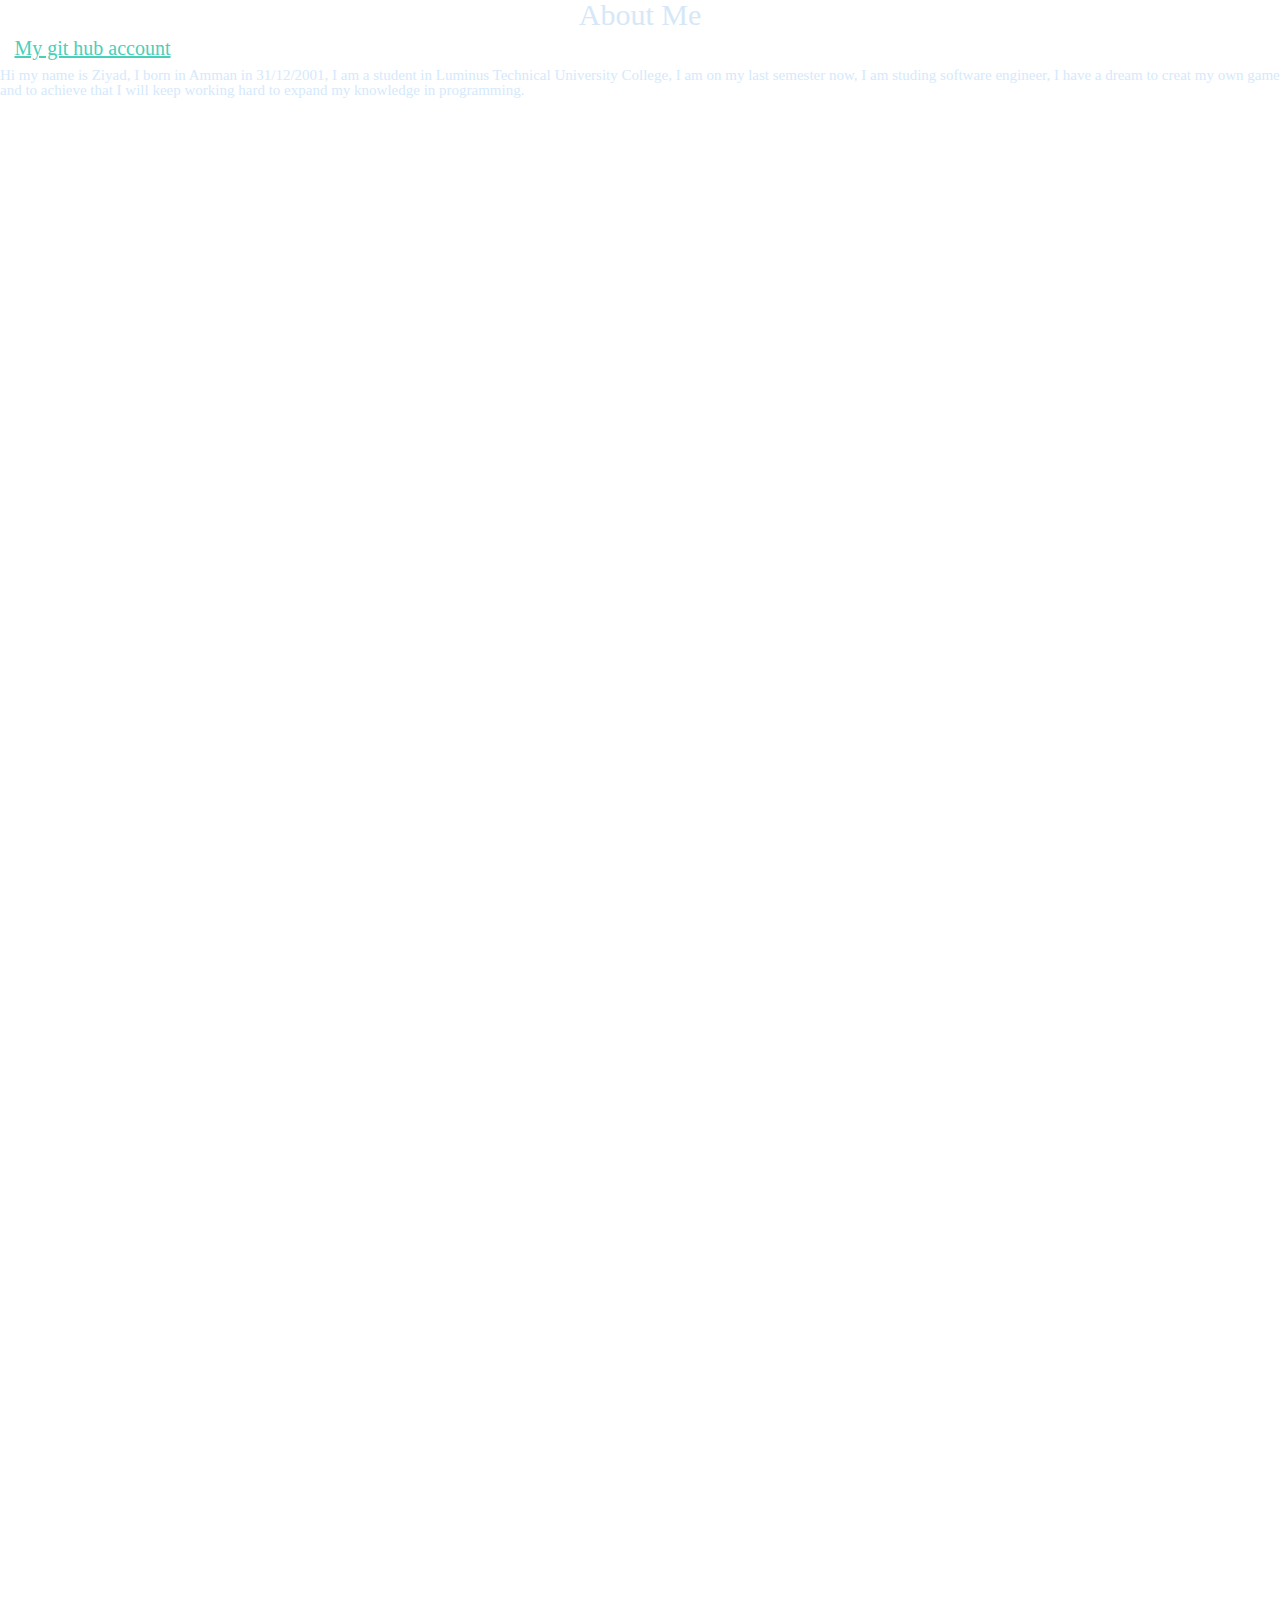
==== html/index.html @ 9afa0b6f "save all the work on the about me website" ====
<!DOCTYPE html>
<html lang="en">
<head>
    <meta charset="UTF-8">
    <meta http-equiv="X-UA-Compatible" content="IE=edge">
    <meta name="viewport" content="width=device-width, initial-scale=1.0">
    <title>About Me</title>
    <link rel="stylesheet" href="/css/reset.css">
    <link rel="stylesheet" href="/css/style.css">
</head>
<body>
    <header>
         <h1> About Me </h1>
           <nav>
              <a href="https://github.com/Ziyadhs">My git hub account </a>
           </nav>
     </header>
     
     <main>
      <p id="firstPara">
        Hi my name is Ziyad, I born in Amman in 31/12/2001, 
        I am a student in Luminus Technical University College, I am on my last semester now, I am studing software engineer,
        I have a dream to creat my own game and to achieve that I will keep working hard to expand my knowledge in programming.
      </p>
  </main>
  <footer>
    
  </footer>
  <script  src="../js/aboutMeProject.js"></script>
</body>

</html>
---- css/style.css ----
body{
    font-size: 30px;
    background-image: url("https://res.cloudinary.com/twenty20/private_images/t_standard-fit/photosp/fa547a30-2d0a-4909-8ea8-389802888058/stock-photo-night-wall-blue-brick-lamp-wood-bar-neon-effect-fa547a30-2d0a-4909-8ea8-389802888058.jpg");
    background-position: center;
    background-repeat: no-repeat;
    background-size: cover;
    height: 200vh;
    margin: 0px;
  
  }

  a:link {
    color: #4acfb9;
    font-size: 20px;
    text-align: center;
    background-image: url("https://png.pngtree.com/thumb_back/fh260/background/20200714/pngtree-modern-double-color-futuristic-neon-background-image_351866.jpg");
    background-size: cover;
    display: inline-block;
    height:25px;
    width:175px;
    margin-top:5px;
    margin-left:5px;
    margin-bottom:5px;
  }
  
  /* visited link */
  a:visited {
    color: #f769b0;
  }
  
  /* mouse over link */
  a:hover {
    color: rgb(252, 143, 197);
  }
  
  /* selected link */
  a:active {
    color: #6ce8f8;
  }

  h1 {
     color: rgb(214, 232, 248);
     font-size: 30px;
     text-align: center;
  }

  #firstPara{
      
    color: rgb(213, 233, 252);
    font-size: 15px;
  }
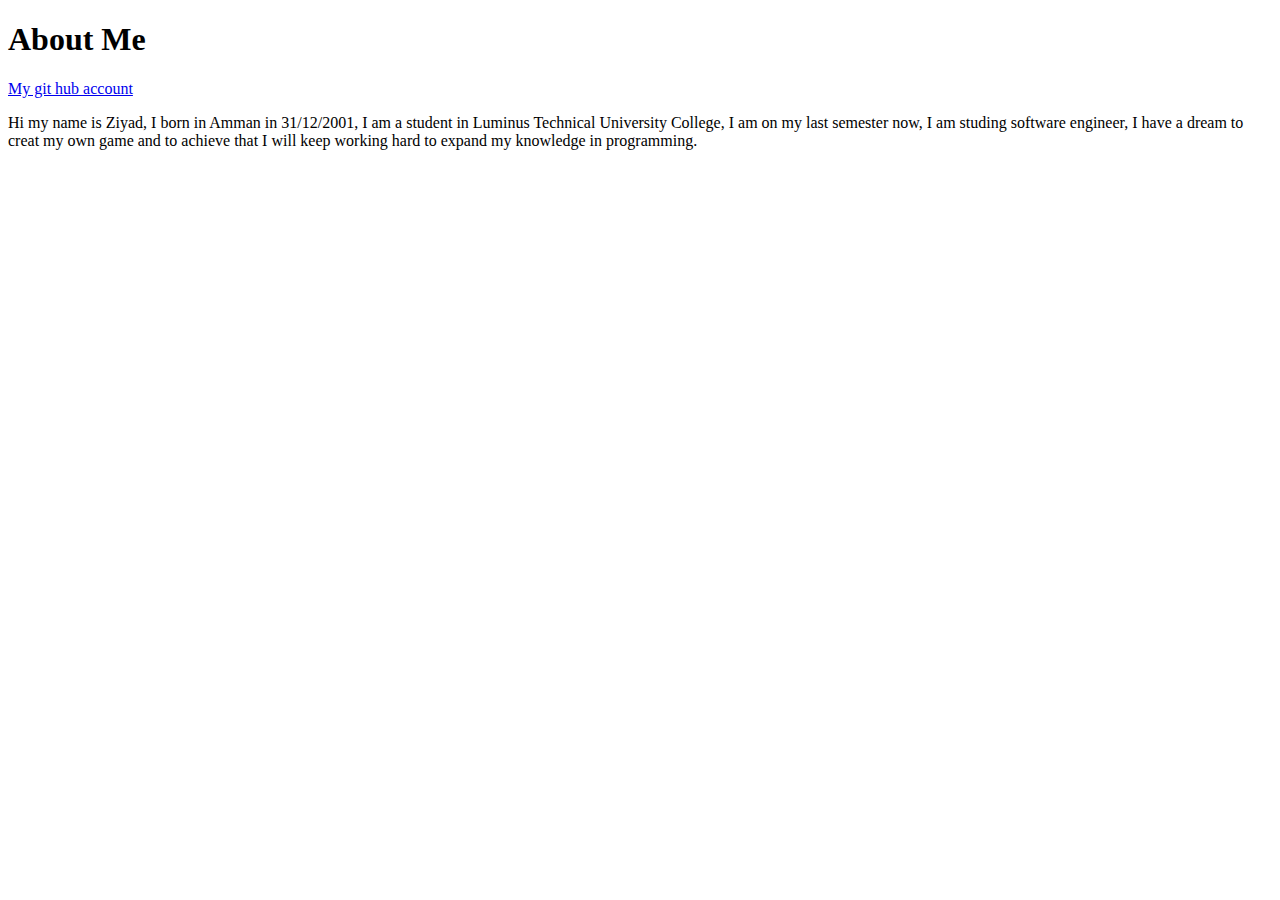
==== commit 81d28605: "last update" ====
--- a/html/index.html
+++ b/html/index.html
@@ -5,8 +5,8 @@
     <meta http-equiv="X-UA-Compatible" content="IE=edge">
     <meta name="viewport" content="width=device-width, initial-scale=1.0">
     <title>About Me</title>
-    <link rel="stylesheet" href="/css/reset.css">
-    <link rel="stylesheet" href="/css/style.css">
+    <link rel="stylesheet" href="css/reset.css">
+    <link rel="stylesheet" href="css/style.css">
 </head>
 <body>
     <header>
@@ -26,7 +26,7 @@
   <footer>
     
   </footer>
-  <script  src="../js/aboutMeProject.js"></script>
+  <script  src="js/aboutMeProject.js"></script>
 </body>
 
 </html>